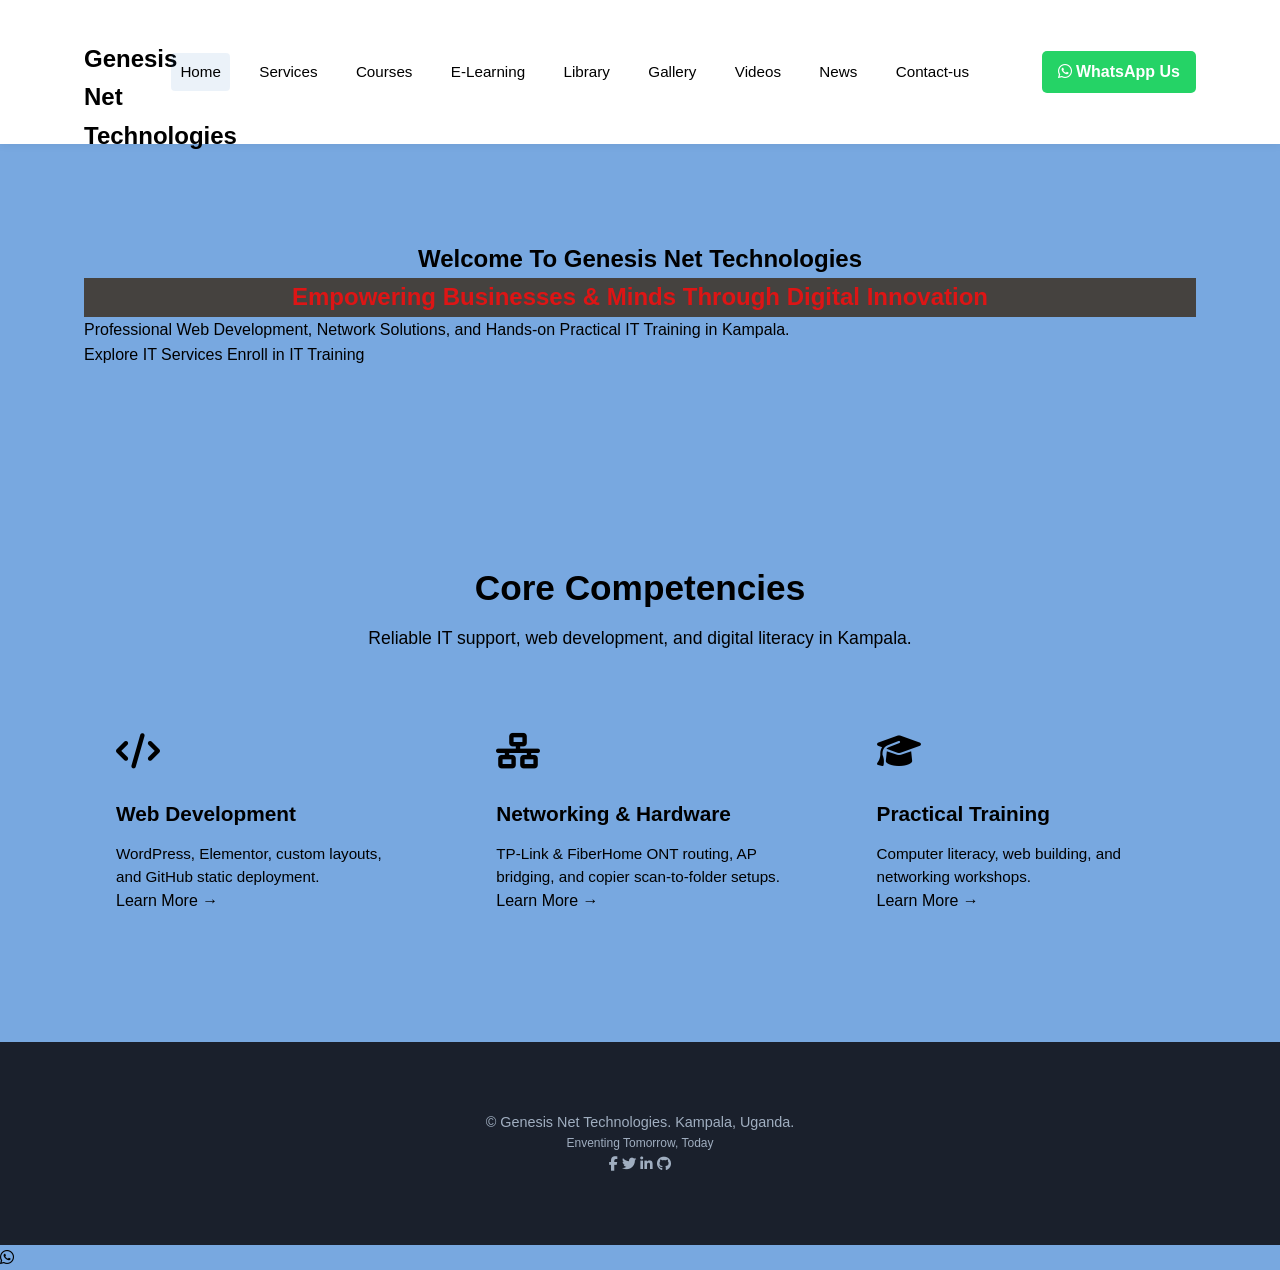
==== index.html @ c3102234 "Add files via upload" ====
<!DOCTYPE html>
<html lang="en">
<head>
  <meta charset="UTF-8">
  <meta name="viewport" content="width=device-width, initial-scale=1.0">
  <title>Genesis Net Technologies | IT Services & Training Kampala</title>
  <link rel="stylesheet" href="/style.css">
  <link rel="stylesheet" href="https://cdnjs.cloudflare.com/ajax/libs/font-awesome/6.4.0/css/all.min.css">

</head>
<body>
  

  <!-- Navigation -->
  <header class="navbar">
    <div class="container nav-container">
      <a href="index.html" class="logo">Genesis <span>Net Technologies</span></a>
      <nav class="nav-links" id="navLinks">
        <a href="index.html" class="active-link">Home</a>
        <!--<a href="about-us.html"class="deactive-link">About-us</a>-->
        <a href="services.html">Services</a>
        <a href="courses.html">Courses</a>
        <a href="elearning.html">E-Learning</a>
        <a href="library.html">Library</a>
        <a href="gallery.html">Gallery</a>
        <a href="videos.html">Videos</a>
        <a href="news.html">News</a>
        <a href="contact.html">Contact-us</a>
       <!-- <a href="portal.html" class="nav-portal-btn"><i class="fas fa-user-lock"></i> Portal</a>
      --> </nav>
      <a href="https://wa.me/256746803012" target="_blank" class="btn btn-primary nav-cta">
        <i class="fab fa-whatsapp"></i> WhatsApp Us
      </a>
      <button class="mobile-toggle" id="mobileToggle"><i class="fas fa-bars"></i></button>
    </div>
  </header>
  




  <!-- Hero Section -->
  <section class="hero">
    <div class="container hero-content">
     <center> <h2>Welcome To <span>Genesis Net Technologies</span></h2></center>
      <h1>Empowering Businesses & Minds Through Digital Innovation</h1>
      <p>Professional Web Development, Network Solutions, and Hands-on Practical IT Training in Kampala.</p>
      <div class="hero-btns">
        <a href="services.html" class="btn btn-primary">Explore IT Services</a>
        <a href="courses.html" class="btn btn-secondary">Enroll in IT Training</a>
      </div>
    </div>
  </section>





  



  <!-- Quick Highlights -->
  <section class="services">
    <div class="container">
      <h2 class="section-title">Core Competencies</h2>
      <p class="section-subtitle">Reliable IT support, web development, and digital literacy in Kampala.</p>
      <div class="card-grid">
        <div class="card">
          <div class="card-icon"><i class="fas fa-code"></i></div>
          <h3>Web Development</h3>
          <p>WordPress, Elementor, custom layouts, and GitHub static deployment.</p>
          <a href="services.html" class="btn-link">Learn More &rarr;</a>
        </div>
        <div class="card">
          <div class="card-icon"><i class="fas fa-network-wired"></i></div>
          <h3>Networking & Hardware</h3>
          <p>TP-Link & FiberHome ONT routing, AP bridging, and copier scan-to-folder setups.</p>
          <a href="services.html" class="btn-link">Learn More &rarr;</a>
        </div>
        <div class="card">
          <div class="card-icon"><i class="fas fa-graduation-cap"></i></div>
          <h3>Practical Training</h3>
          <p>Computer literacy, web building, and networking workshops.</p>
          <a href="courses.html" class="btn-link">Learn More &rarr;</a>
        </div>
      </div>
    </div>
  </section>



  <!-- Footer -->
  <footer class="footer">
    <div class="container footer-content">
      <p>&copy; Genesis Net Technologies. Kampala, Uganda.</p>
      <sub><p>Enventing Tomorrow, Today</p></sub>
      <div class="social-links">
        <a href="#"><i class="fab fa-facebook-f"></i></a>
        <a href="#"><i class="fab fa-twitter"></i></a>
        <a href="#"><i class="fab fa-linkedin-in"></i></a>
        <a href="#"><i class="fab fa-github"></i></a>
      </div>
    </div>
  </footer>

  <a href="https://wa.me/256746803012" class="whatsapp-float" target="_blank"><i class="fab fa-whatsapp"></i></a>
  <script src="js/script.js"></script>
</body>
</html>
---- style.css ----
/* ==========================================
   GENESIS NET TECHNOLOGIES - MAIN STYLESHEET
   ========================================== */

/* --- Root Variables & Theme Colors --- */
:root {
    primary-color: #0056b3;
    primary-dark: #003d82;
    accent-color: #ff6b00;
    bg-light: #f8f9fa;
    bg-card: #ffffff;
    text-dark: #222222;
    text-muted: #666666;
    border-color: #e2e8f0;
    shadow: 0 4px 12px rgba(0, 0, 0, 0.08);
    transition: all 0.3s ease;
    background-color: #78a8e0;
}
h1{
color: rgb(221, 21, 21);
background-color: #45423f;
text-align: center;

}
class-h1{
color: red;

}

/* VIDEOS*/


/*Gallery*/




/* --- Global Reset & Base Styles --- */
* {
    margin: 0;
    padding: 0;
    box-sizing: border-box;
    font-family: 'Segoe UI', Tahoma, Geneva, Verdana, sans-serif;
}

body {
    background-color: var(--bg-light);
    color: var(--text-dark);
    line-height: 1.6;
    display: flex;
    flex-direction: column;
    min-height: 100vh;
}

a {
    text-decoration: none;
    color: inherit;
}

/* --- Utility Layout Helpers --- */
.container {
    width: 90%;
    max-width: 1200px;
    margin: 0 auto;
    padding: 0 15px;
}

/* --- Header & Navigation --- */
.navbar {
    background-color: #ffffff;
    border-bottom: 1px solid var(--border-color);
    position: sticky;
    top: 0;
    z-index: 1000;
    box-shadow: 0 2px 8px rgba(0, 0, 0, 0.05);
}


.nav-container {
    display: flex;
    justify-content: space-between;
    align-items: center;
    padding: 1rem 0;
}

.logo {
height: 64px;
width: 24px;
    font-size: 1.5rem;
    font-weight: 700;
    color: var(--primary-color);
    
}

.logo span {
    color: var(--accent-color);
}

.nav-links {
    display: flex;
    align-items: center;
    gap: 1.2rem;
}

.nav-links a {
    font-size: 0.95rem;
    font-weight: 500;
    color: var(--text-dark);
    transition: var(--transition);
    padding: 0.4rem 0.6rem;
    border-radius: 4px;
}

.nav-links a:hover,
.nav-links a.active-link {
    color: var(--primary-color);
    background-color: rgba(0, 86, 179, 0.08);
}

.nav-portal-btn {
    font-weight: 600;
    color: var(--primary-color) !important;
}

.nav-cta {
    background-color: #25d366;
    color: #ffffff !important;
    padding: 0.5rem 1rem;
    border-radius: 5px;
    font-weight: 600;
    transition: var(--transition);
}

.nav-cta:hover {
    background-color: #1eb954;
}

.mobile-toggle {
    display: none;
    background: none;
    border: none;
    font-size: 1.5rem;
    color: var(--text-dark);
    cursor: pointer;
}

/* --- Main Content Sections --- */
section {
    padding: 3.5rem 0;
}

.section-title {
    font-size: 2.2rem;
    color: var(--primary-dark);
    text-align: center;
    margin-bottom: 0.5rem;
}

.section-subtitle {
    text-align: center;
    color: var(--text-muted);
    font-size: 1.1rem;
    margin-bottom: 2.5rem;
}

/* --- Card Grid Layout --- */
.card-grid {
    display: grid;
    grid-template-columns: repeat(auto-fit, minmax(280px, 1fr));
    gap: 1.8rem;
}

.card {
    background: var(--bg-card);
    padding: 2rem;
    border-radius: 8px;
    border: 1px solid var(--border-color);
    box-shadow: var(--shadow);
    transition: var(--transition);
}

.card:hover {
    transform: translateY(-5px);
    box-shadow: 0 8px 20px rgba(0, 0, 0, 0.12);
}

.card-icon {
    font-size: 2.2rem;
    color: var(--primary-color);
    margin-bottom: 1rem;
}

.card h3 {
    font-size: 1.3rem;
    margin-bottom: 0.8rem;
    color: var(--text-dark);
}

.card p {
    color: var(--text-muted);
    font-size: 0.95rem;
    line-height: 1.5;
}

/* --- Footer --- */
.footer {
    background-color: #1a202c;
    color: #a0aec0;
    padding: 1.8rem 0;
    margin-top: auto;
    text-align: center;
    font-size: 0.9rem;
}


/* --- Responsive Styles --- */
@media (max-width: 992px) {
    .nav-links {
        display: none; /* Can be toggled with JS script */
    }

    .mobile-toggle {
        display: block;
    }
}
img{
width: 240px;
height: 100px;

}



/* Contact & Registration Form Styles */
.container {
    max-width: auto;
    margin: 40px auto;
    padding: 0 20px;
    max-height: auto;
}

.form-card {
    background: #ffffff;
    padding: 30px;
    border-radius: 8px;
    box-shadow: 0 4px 12px rgba(0, 0, 0, 0.1);
}

.form-group {
    margin-bottom: 20px;
}

.form-group label {
    display: block;
    margin-bottom: 8px;
    font-weight: bold;
    color: #333;
}

.form-group input,
.form-group select,
.form-group textarea {
    width: 100%;
    padding: 12px;
    border: 1px solid #ccc;
    border-radius: 5px;
    font-size: 1rem;
    box-sizing: border-box;
}

.form-group input:focus,
.form-group select:focus,
.form-group textarea:focus {
    border-color: #0066cc;
    outline: none;
}

.btn-submit {
    background-color: #0066cc;
    color: #ffffff;
    padding: 12px 24px;
    border: none;
    border-radius: 5px;
    font-size: 1rem;
    cursor: pointer;
    transition: background 0.3s ease;
}

.btn-submit:hover {
    background-color: #004b99;
}
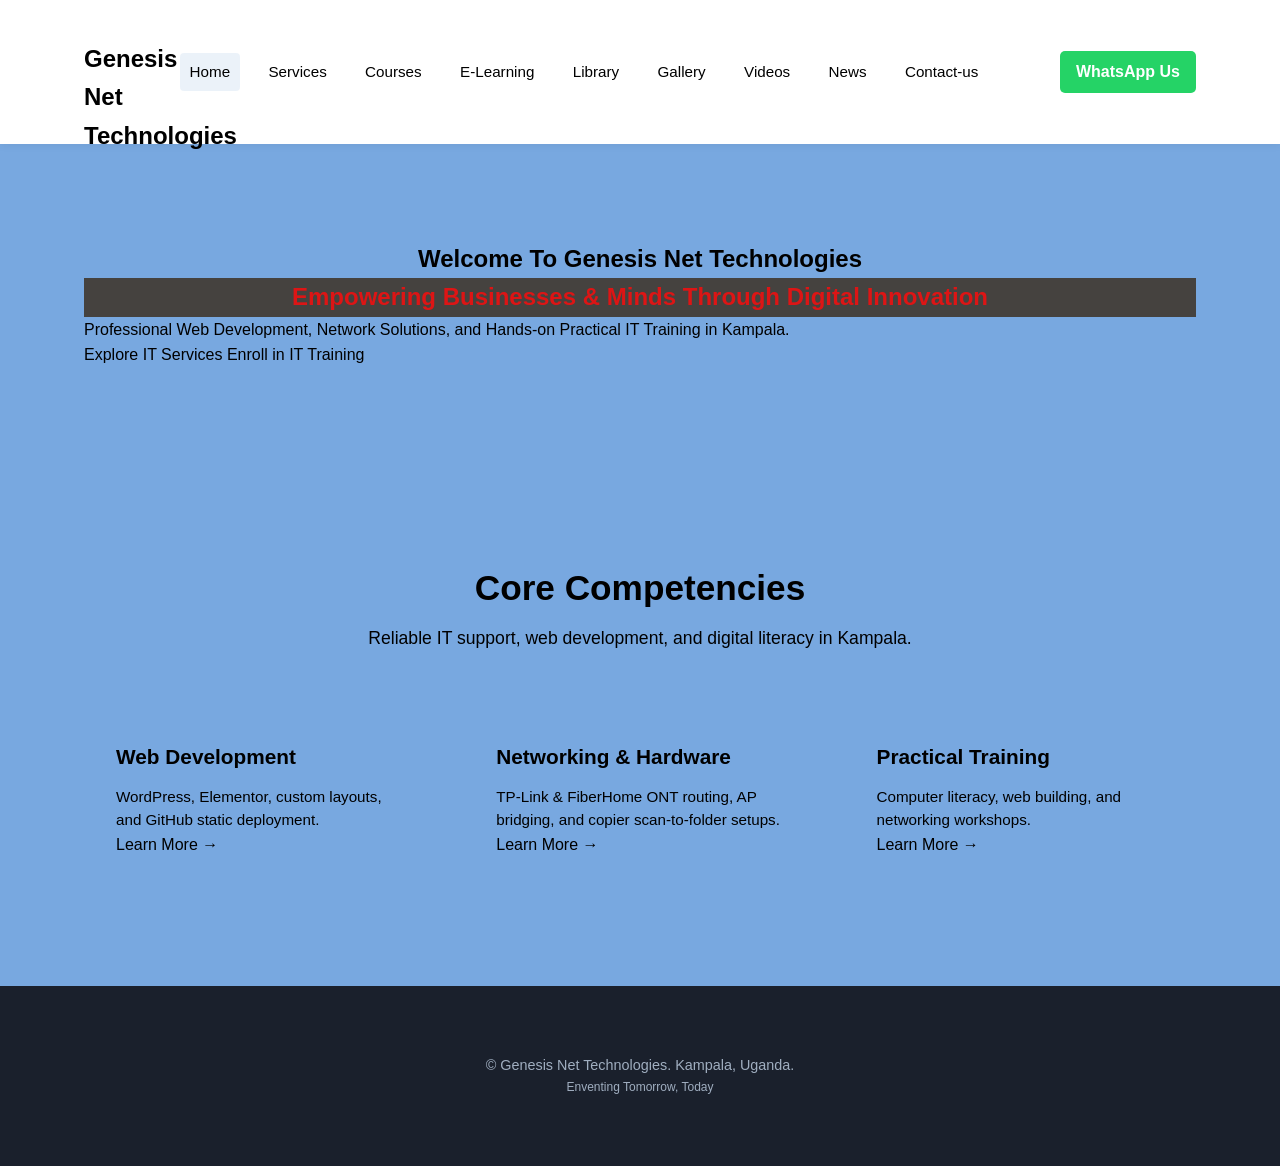
==== commit 4cc0243d: "Fix HTML formatting and structure" ====
--- a/index.html
+++ b/index.html
@@ -5,7 +5,7 @@
   <meta name="viewport" content="width=device-width, initial-scale=1.0">
   <title>Genesis Net Technologies | IT Services & Training Kampala</title>
   <link rel="stylesheet" href="/style.css">
-  <link rel="stylesheet" href="https://cdnjs.cloudflare.com/ajax/libs/font-awesome/6.4.0/css/all.min.css">
+  <link rel="style.html">
 
 </head>
 <body>
@@ -107,4 +107,4 @@
   <a href="https://wa.me/256746803012" class="whatsapp-float" target="_blank"><i class="fab fa-whatsapp"></i></a>
   <script src="js/script.js"></script>
 </body>
-</html>+</html>
